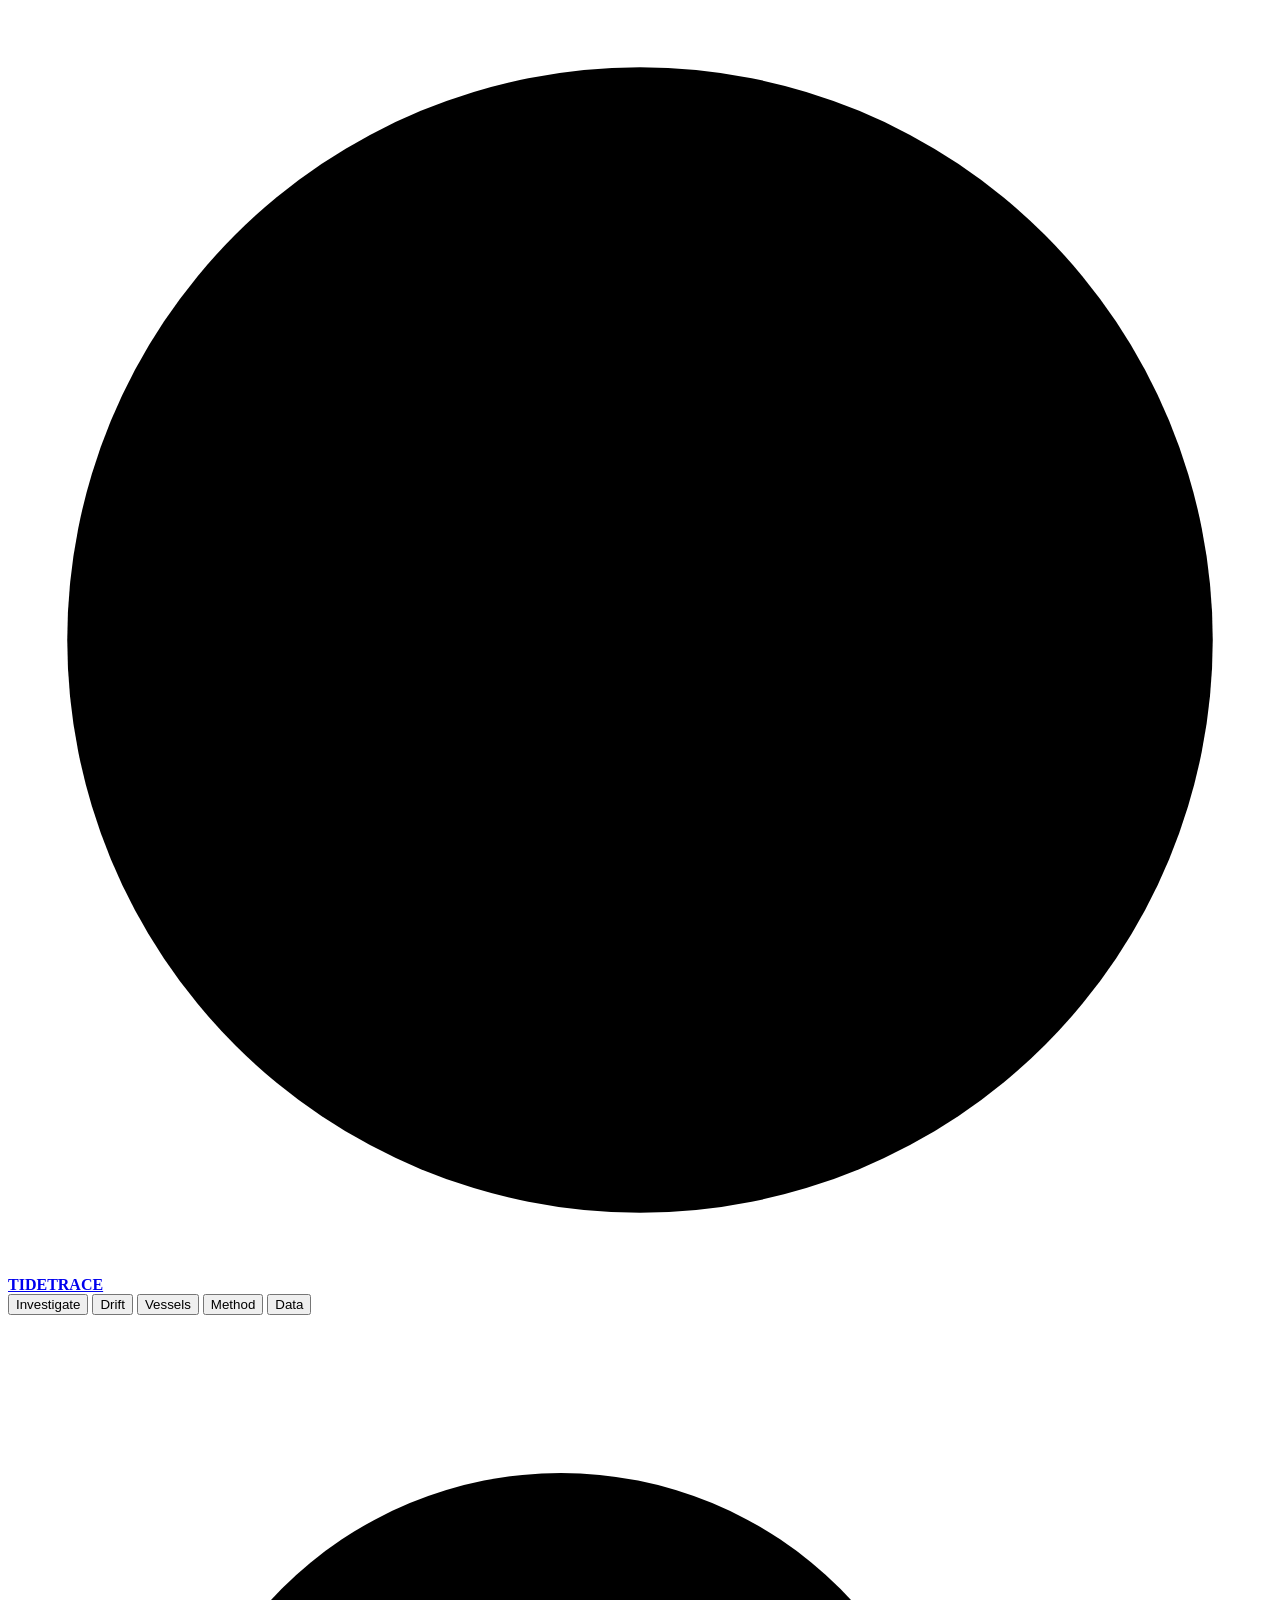
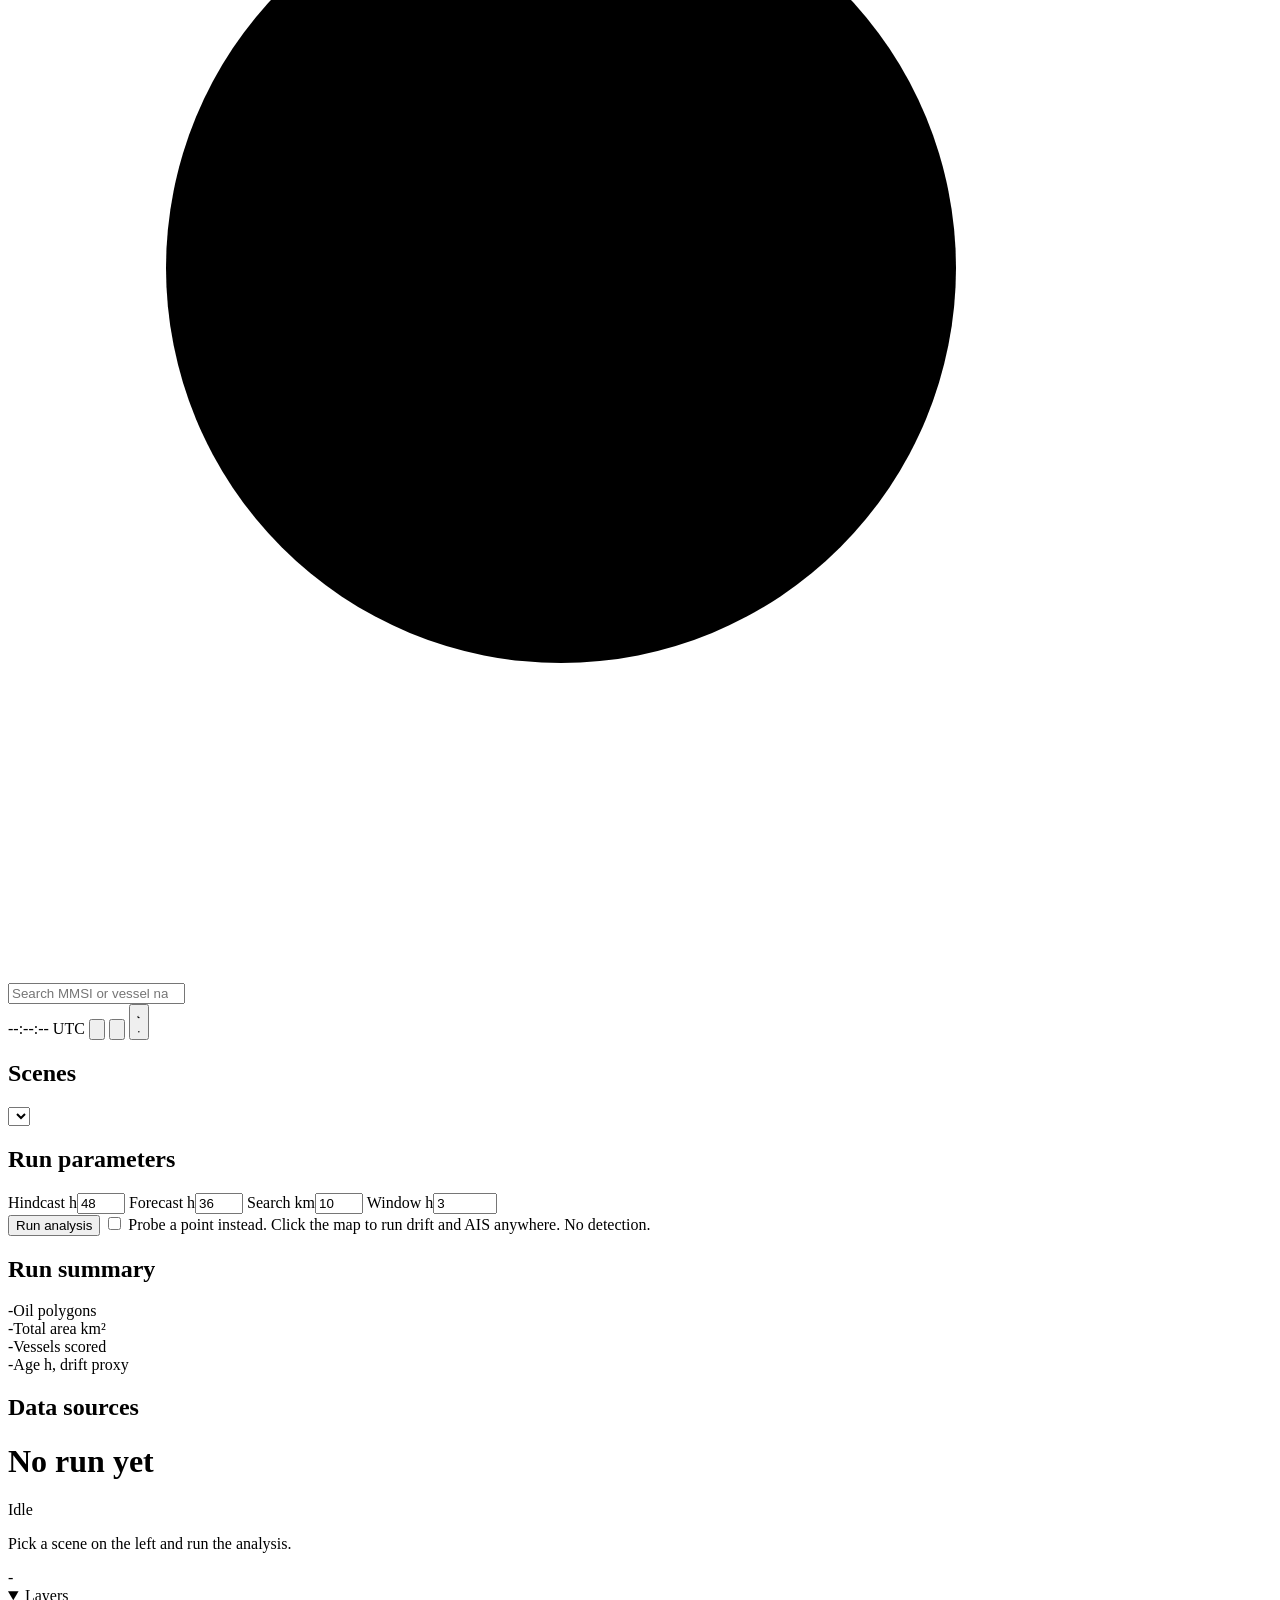
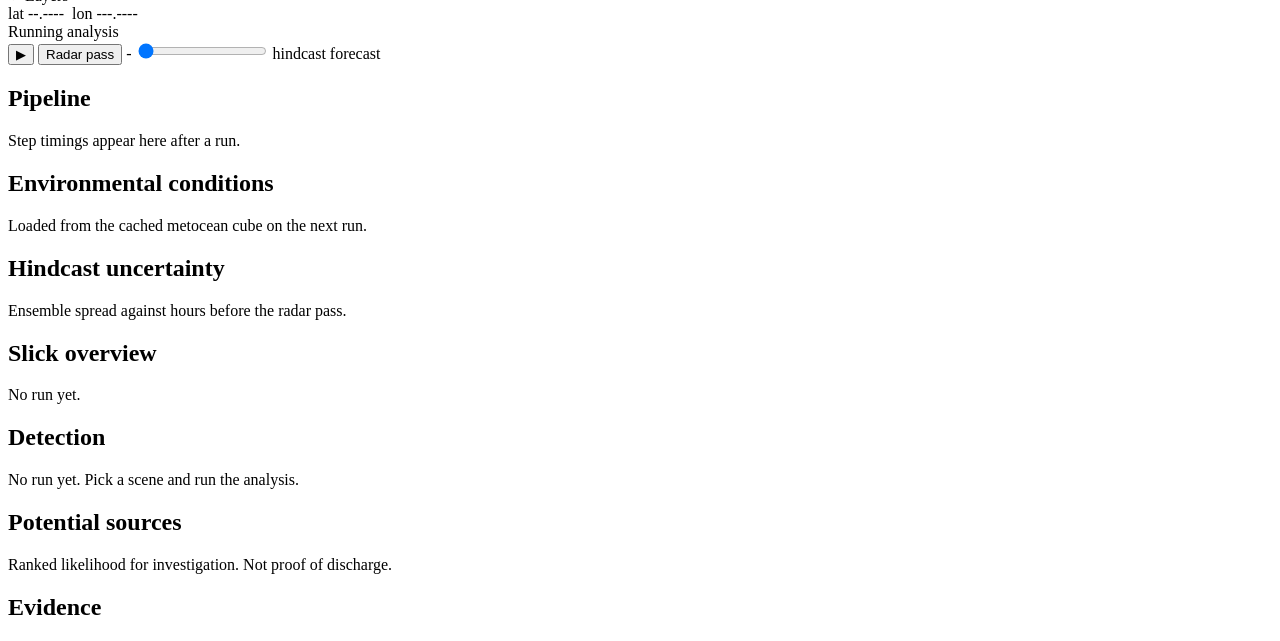
==== app/static/index.html @ e8743ab6 "initial commit" ====
<!doctype html>
<html lang="en">
<head>
<meta charset="utf-8">
<meta name="viewport" content="width=device-width, initial-scale=1">
<title>TideTrace</title>
<link rel="stylesheet" href="/static/vendor/leaflet/leaflet.css">
<link rel="stylesheet" href="/static/style.css?v=__V__">
<script>
  /* Set the theme before first paint, so a reload never flashes the wrong one. */
  try {
    var t = localStorage.getItem("tidetrace-theme");
    if (t === "light" || t === "dark") document.documentElement.dataset.theme = t;
  } catch (e) { /* private mode: fall through to the dark default */ }
</script>
</head>
<body>
<div id="app">

  <!-- ============================================================ app bar -->
  <header class="appbar">
    <a class="brand" href="/" aria-label="TideTrace home">
      <svg class="mark" viewBox="0 0 32 32" aria-hidden="true">
        <circle cx="16" cy="16" r="14.5" class="mk-ring"/>
        <path class="mk-wave" d="M3.5 19c3-2.6 5.5-2.6 8.5 0s5.5 2.6 8.5 0 5.5-2.6 8-.4"/>
        <path class="mk-wave" d="M4.5 24c2.7-2.3 5-2.3 7.7 0s5 2.3 7.7 0 5-2.3 7.3-.3"/>
        <path class="mk-drop" d="M16 5.5c2.9 3.6 4.4 6.2 4.4 8.1a4.4 4.4 0 0 1-8.8 0c0-1.9 1.5-4.5 4.4-8.1Z"/>
      </svg>
      <span class="brand-text"><b>TIDETRACE</b></span>
    </a>

    <nav class="mainnav" role="tablist" aria-label="Workspace">
      <button class="navlink" role="tab" aria-selected="true"  data-view="investigate">Investigate</button>
      <button class="navlink" role="tab" aria-selected="false" data-view="drift">Drift</button>
      <button class="navlink" role="tab" aria-selected="false" data-view="vessels">Vessels</button>
      <button class="navlink" role="tab" aria-selected="false" data-view="method">Method</button>
      <button class="navlink" role="tab" aria-selected="false" data-view="data">Data</button>
    </nav>

    <div class="appbar-right">
      <div class="search">
        <svg viewBox="0 0 16 16" aria-hidden="true"><circle cx="7" cy="7" r="5"/><path d="M11 11l4 4"/></svg>
        <input id="vsearch" type="search" placeholder="Search MMSI or vessel name" aria-label="Search vessels">
      </div>
      <span class="clock" id="clock">--:--:-- UTC</span>
      <button id="rail-l" class="iconbtn" title="Hide the scene rail" aria-label="Hide the scene rail" aria-pressed="false">
        <svg viewBox="0 0 16 16" aria-hidden="true"><rect x="1.5" y="2.5" width="13" height="11" rx="1.5"/><path d="M6 2.5v11"/></svg>
      </button>
      <button id="rail-r" class="iconbtn" title="Hide the evidence rail" aria-label="Hide the evidence rail" aria-pressed="false">
        <svg viewBox="0 0 16 16" aria-hidden="true"><rect x="1.5" y="2.5" width="13" height="11" rx="1.5"/><path d="M10 2.5v11"/></svg>
      </button>
      <button id="theme" class="iconbtn" title="Switch to light theme" aria-label="Switch theme">
        <svg class="ic-moon" viewBox="0 0 16 16" aria-hidden="true"><path d="M13.5 10.2A6 6 0 0 1 5.8 2.5a6 6 0 1 0 7.7 7.7Z"/></svg>
        <svg class="ic-sun" viewBox="0 0 16 16" aria-hidden="true"><circle cx="8" cy="8" r="3.2"/><path d="M8 .8v2M8 13.2v2M.8 8h2M13.2 8h2M2.9 2.9l1.4 1.4M11.7 11.7l1.4 1.4M13.1 2.9l-1.4 1.4M4.3 11.7l-1.4 1.4"/></svg>
      </button>
    </div>
  </header>

  <!-- ======================================================== left rail -->
  <aside class="rail rail-l">
    <section class="rail-block">
      <h2>Scenes</h2>
      <div id="scene-list" class="scene-list"></div>
      <select id="scene" class="sr-only" aria-label="Scene"></select>
    </section>

    <section class="rail-block">
      <h2>Run parameters</h2>
      <div class="grid2">
        <label class="field">Hindcast h<input type="number" id="hind" value="48" min="6" max="96" step="1"></label>
        <label class="field">Forecast h<input type="number" id="fore" value="36" min="6" max="96" step="1"></label>
        <label class="field">Search km<input type="number" id="radius" value="10" min="1" max="60" step="1"></label>
        <label class="field">Window h<input type="number" id="window" value="3" min="0.5" max="24" step="0.5"></label>
      </div>
      <button id="run" class="btn-primary">Run analysis</button>
      <label class="probe">
        <input type="checkbox" id="probe">
        <span>Probe a point instead. Click the map to run drift and AIS anywhere. No detection.</span>
      </label>
    </section>

    <section class="rail-block">
      <h2>Run summary</h2>
      <div id="quickstats" class="stats">
        <div class="stat"><span class="sv" id="qs-polys">-</span><span class="sl">Oil polygons</span></div>
        <div class="stat"><span class="sv" id="qs-area">-</span><span class="sl">Total area km²</span></div>
        <div class="stat"><span class="sv" id="qs-vessels">-</span><span class="sl">Vessels scored</span></div>
        <div class="stat"><span class="sv" id="qs-age">-</span><span class="sl">Age h, drift proxy</span></div>
      </div>
    </section>

    <section class="rail-block grow">
      <h2>Data sources</h2>
      <div id="sources" class="sources"></div>
    </section>
  </aside>

  <!-- =========================================================== centre -->
  <main class="centre">
    <div class="centre-head">
      <div class="ch-title">
        <h1 id="inc-title">No run yet</h1>
        <span class="pill" id="inc-status">Idle</span>
      </div>
      <p class="ch-meta" id="inc-meta">Pick a scene on the left and run the analysis.</p>
      <div class="ch-coords"><span id="inc-coords">-</span></div>
    </div>

    <div id="mapwrap">
      <div id="map"></div>

      <details class="mappanel" id="legend" open>
        <summary>Layers</summary>
        <div class="layers" id="layers"></div>
      </details>

      <div class="map-hud" id="readout">lat --.----&nbsp; lon ---.----</div>
      <div id="busy"><div class="spinner"></div><span id="busytext">Running analysis</span></div>
    </div>

    <div id="timebar">
      <button id="play" class="tb-btn" aria-label="Play">▶</button>
      <button id="toEnd" class="tb-btn wide">Radar pass</button>
      <span class="t" id="tlabel">-</span>
      <input type="range" id="slider" min="0" max="100" value="0" aria-label="Time">
      <span class="tb-legend">
        <i class="sw hind"></i>hindcast
        <i class="sw fore"></i>forecast
      </span>
    </div>

    <div class="strip">
      <section class="card">
        <h2>Pipeline <span class="count" id="trace-total"></span></h2>
        <div id="trace" class="card-body"><p class="hint">Step timings appear here after a run.</p></div>
      </section>

      <section class="card">
        <h2>Environmental conditions</h2>
        <div id="metocean" class="card-body"><p class="hint">Loaded from the cached metocean cube on the next run.</p></div>
      </section>

      <section class="card">
        <h2>Hindcast uncertainty</h2>
        <div id="spreadchart" class="card-body"><p class="hint">Ensemble spread against hours before the radar pass.</p></div>
      </section>
    </div>
  </main>

  <!-- ======================================================== right rail -->
  <aside class="rail rail-r">
    <div id="notices"></div>

    <!-- Investigate -->
    <div class="view" data-view="investigate">
      <section class="rail-block">
        <h2>Slick overview <span class="count" id="verdict-time"></span></h2>
        <div id="verdict-card">
          <div id="verdict"><p class="hint">No run yet.</p></div>
        </div>
      </section>

      <section class="rail-block">
        <h2>Detection <span class="count" id="det-method"></span></h2>
        <div id="detection"><p class="hint">No run yet. Pick a scene and run the analysis.</p></div>
      </section>

      <section class="rail-block grow">
        <h2>Potential sources <span class="count" id="susp-count"></span></h2>
        <div id="suspects"><p class="hint">Ranked likelihood for investigation. Not proof of discharge.</p></div>
      </section>

      <section class="rail-block">
        <h2>Evidence</h2>
        <div id="evidence" class="evidence"></div>
      </section>
    </div>

    <!-- Drift -->
    <div class="view" data-view="drift" hidden>
      <section class="rail-block grow">
        <h2>Drift reconstruction</h2>
        <div id="origin"><p class="hint">The hindcast has not run.</p></div>
      </section>
    </div>

    <!-- Vessels -->
    <div class="view" data-view="vessels" hidden>
      <section class="rail-block grow">
        <h2>Ranked vessels <span class="count" id="vessels-count"></span></h2>
        <div id="vessel-list"><p class="hint">Run the analysis to reconstruct traffic around the origin.</p></div>
      </section>
    </div>

    <!-- Method -->
    <div class="view" data-view="method" hidden>
      <section class="rail-block grow">
        <h2>Scoring model</h2>
        <div id="weights"><p class="hint">loading</p></div>
      </section>
      <section class="rail-block">
        <h2>Export</h2>
        <div class="btnrow">
          <button id="ex-json" disabled>Job JSON</button>
          <button id="ex-geo" disabled>GeoJSON</button>
          <button id="ex-note" disabled>Attribution note</button>
        </div>
        <p class="hint">Every number on this screen comes from the job document.</p>
      </section>
    </div>

    <!-- Data -->
    <div class="view" data-view="data" hidden>
      <section class="rail-block">
        <h2>Scene provenance</h2>
        <div id="scene-info" class="hint"></div>
      </section>
      <section class="rail-block grow">
        <h2>System</h2>
        <div id="sysinfo"></div>
      </section>
    </div>
  </aside>

</div>

<script src="/static/vendor/leaflet/leaflet.js"></script>
<script src="/static/app.js?v=__V__"></script>
</body>
</html>
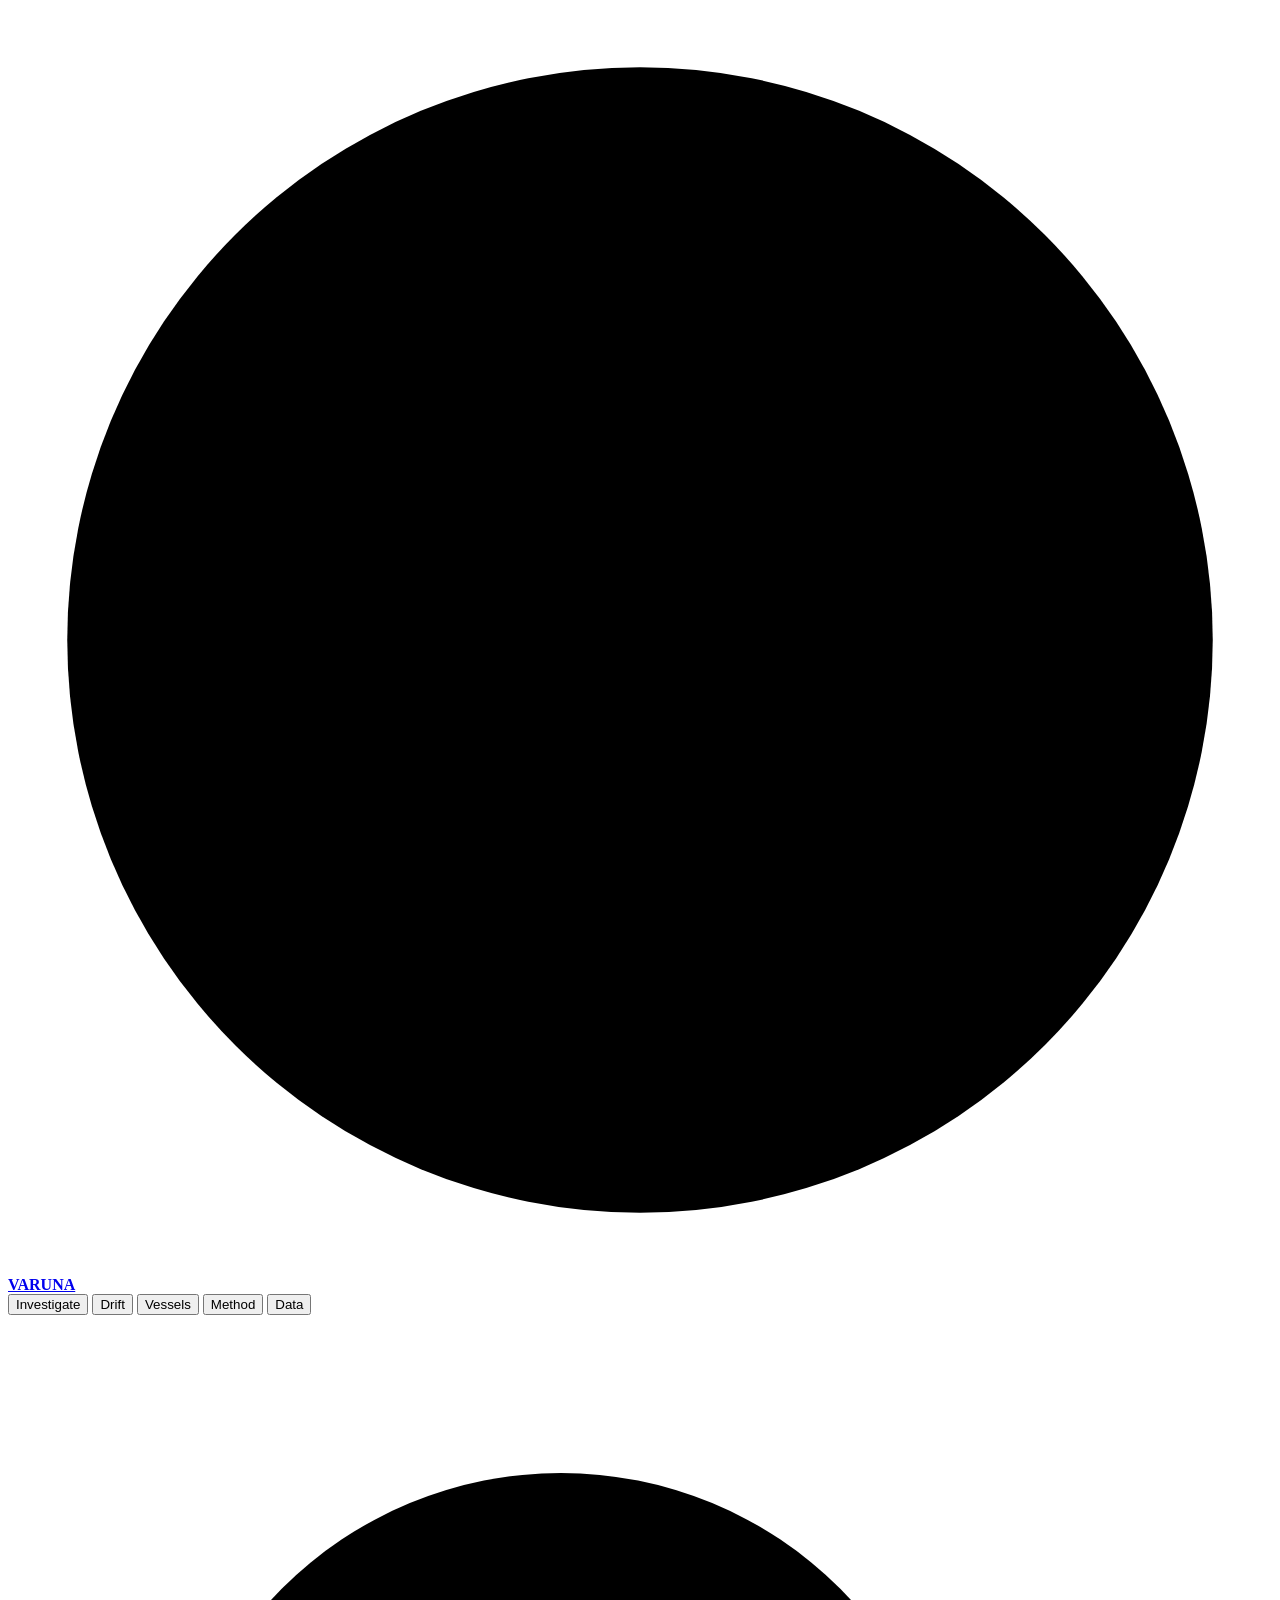
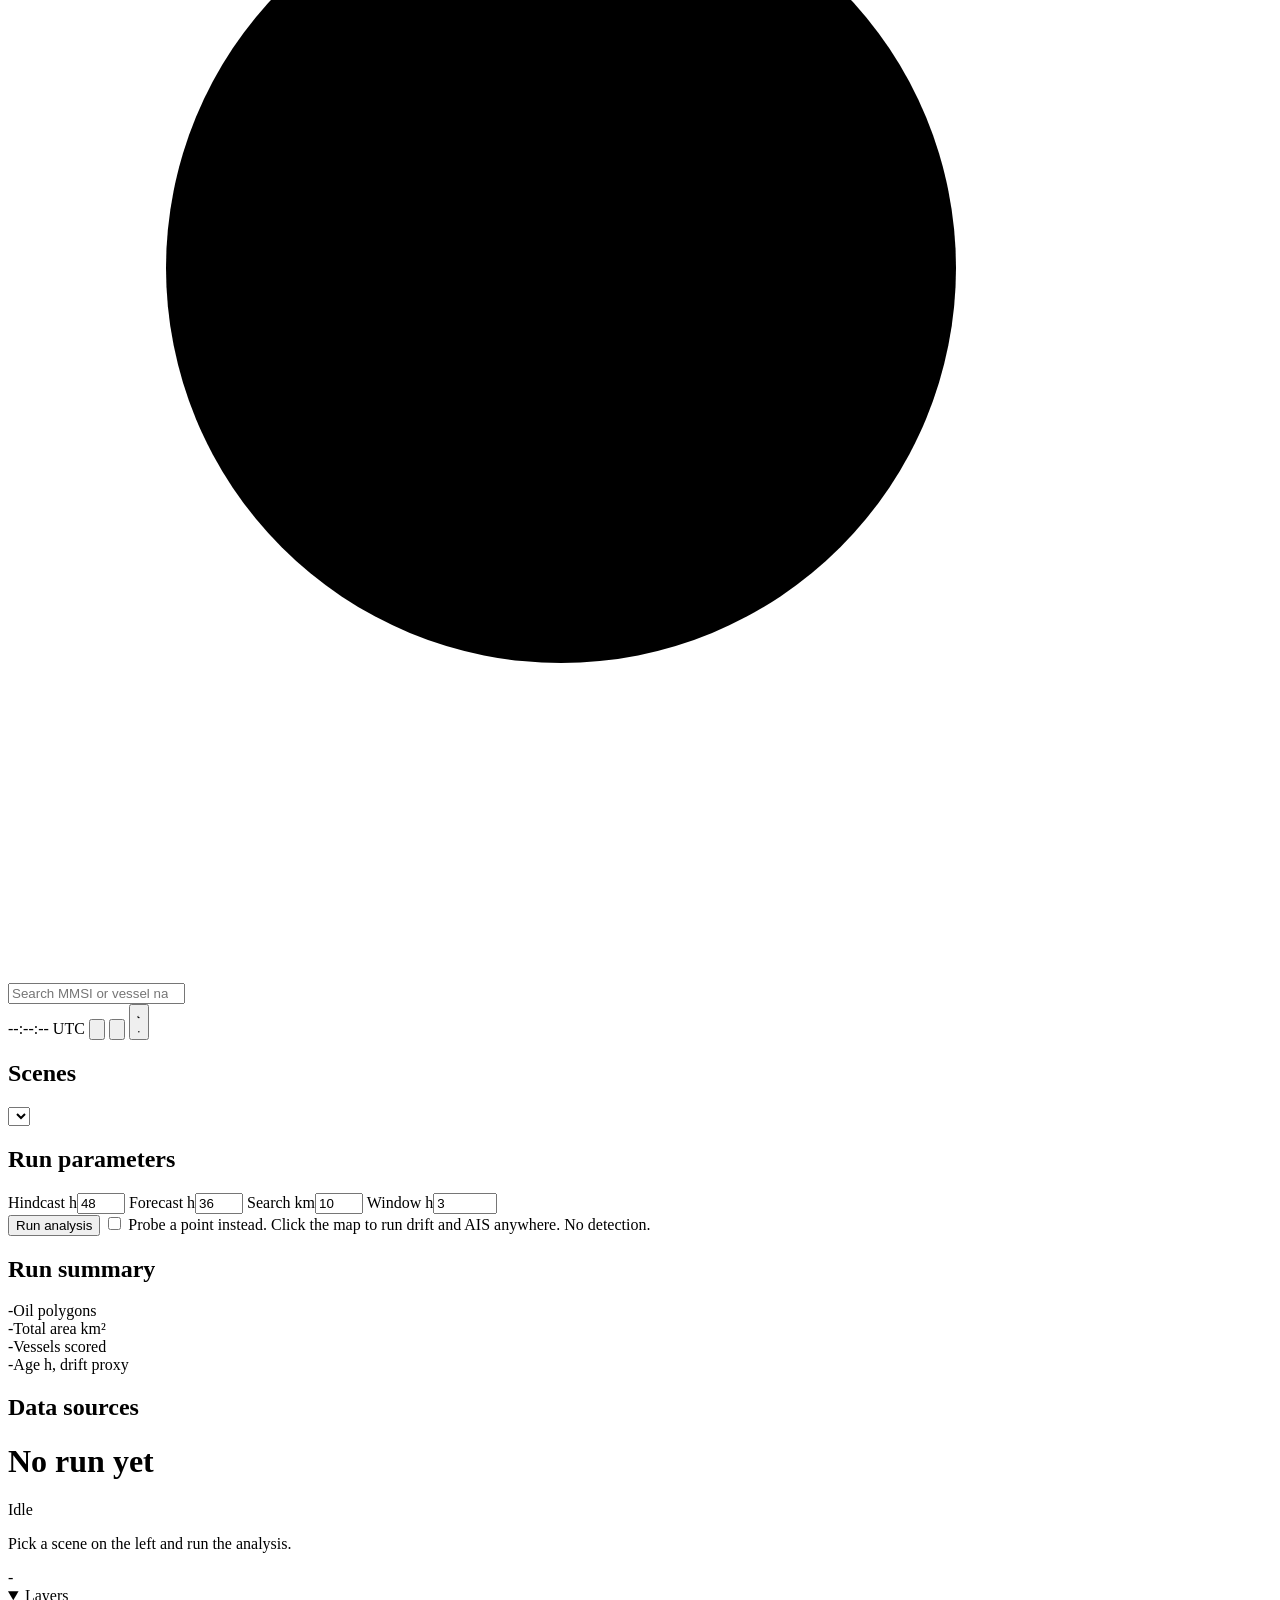
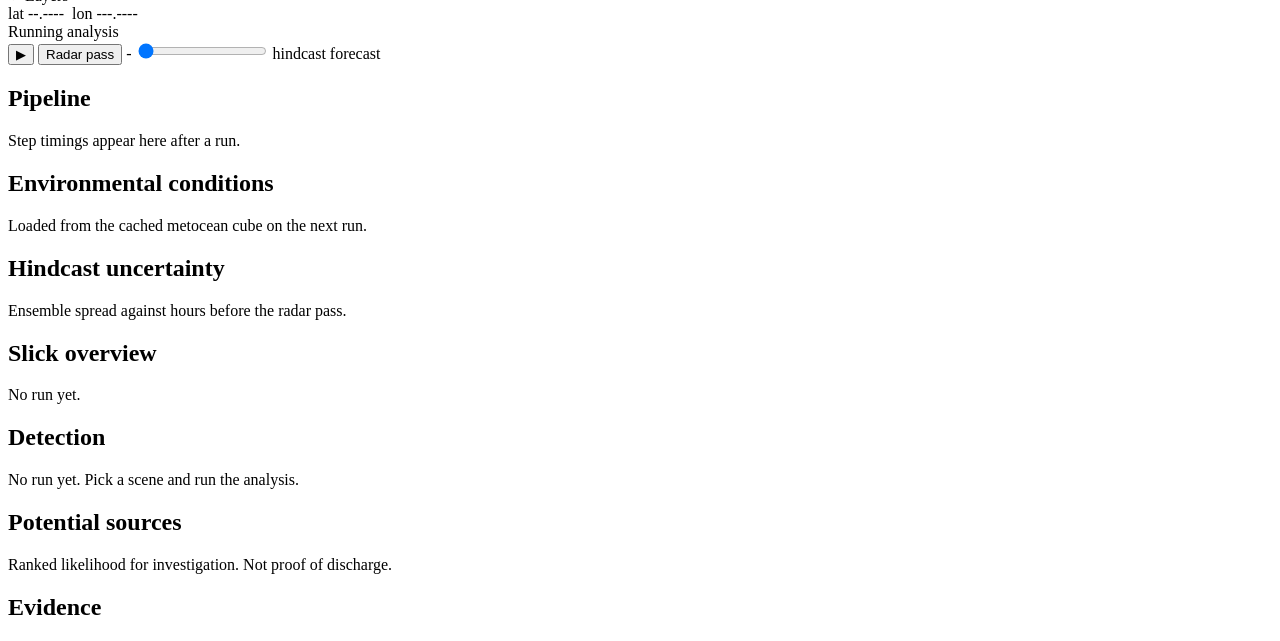
==== commit b22677a5: "changed project name to varuna" ====
--- a/app/static/index.html
+++ b/app/static/index.html
@@ -3,13 +3,13 @@
 <head>
 <meta charset="utf-8">
 <meta name="viewport" content="width=device-width, initial-scale=1">
-<title>TideTrace</title>
+<title>Varuna</title>
 <link rel="stylesheet" href="/static/vendor/leaflet/leaflet.css">
 <link rel="stylesheet" href="/static/style.css?v=__V__">
 <script>
   /* Set the theme before first paint, so a reload never flashes the wrong one. */
   try {
-    var t = localStorage.getItem("tidetrace-theme");
+    var t = localStorage.getItem("varuna-theme");
     if (t === "light" || t === "dark") document.documentElement.dataset.theme = t;
   } catch (e) { /* private mode: fall through to the dark default */ }
 </script>
@@ -19,14 +19,14 @@
 
   <!-- ============================================================ app bar -->
   <header class="appbar">
-    <a class="brand" href="/" aria-label="TideTrace home">
+    <a class="brand" href="/" aria-label="Varuna home">
       <svg class="mark" viewBox="0 0 32 32" aria-hidden="true">
         <circle cx="16" cy="16" r="14.5" class="mk-ring"/>
         <path class="mk-wave" d="M3.5 19c3-2.6 5.5-2.6 8.5 0s5.5 2.6 8.5 0 5.5-2.6 8-.4"/>
         <path class="mk-wave" d="M4.5 24c2.7-2.3 5-2.3 7.7 0s5 2.3 7.7 0 5-2.3 7.3-.3"/>
         <path class="mk-drop" d="M16 5.5c2.9 3.6 4.4 6.2 4.4 8.1a4.4 4.4 0 0 1-8.8 0c0-1.9 1.5-4.5 4.4-8.1Z"/>
       </svg>
-      <span class="brand-text"><b>TIDETRACE</b></span>
+      <span class="brand-text"><b>VARUNA</b></span>
     </a>
 
     <nav class="mainnav" role="tablist" aria-label="Workspace">
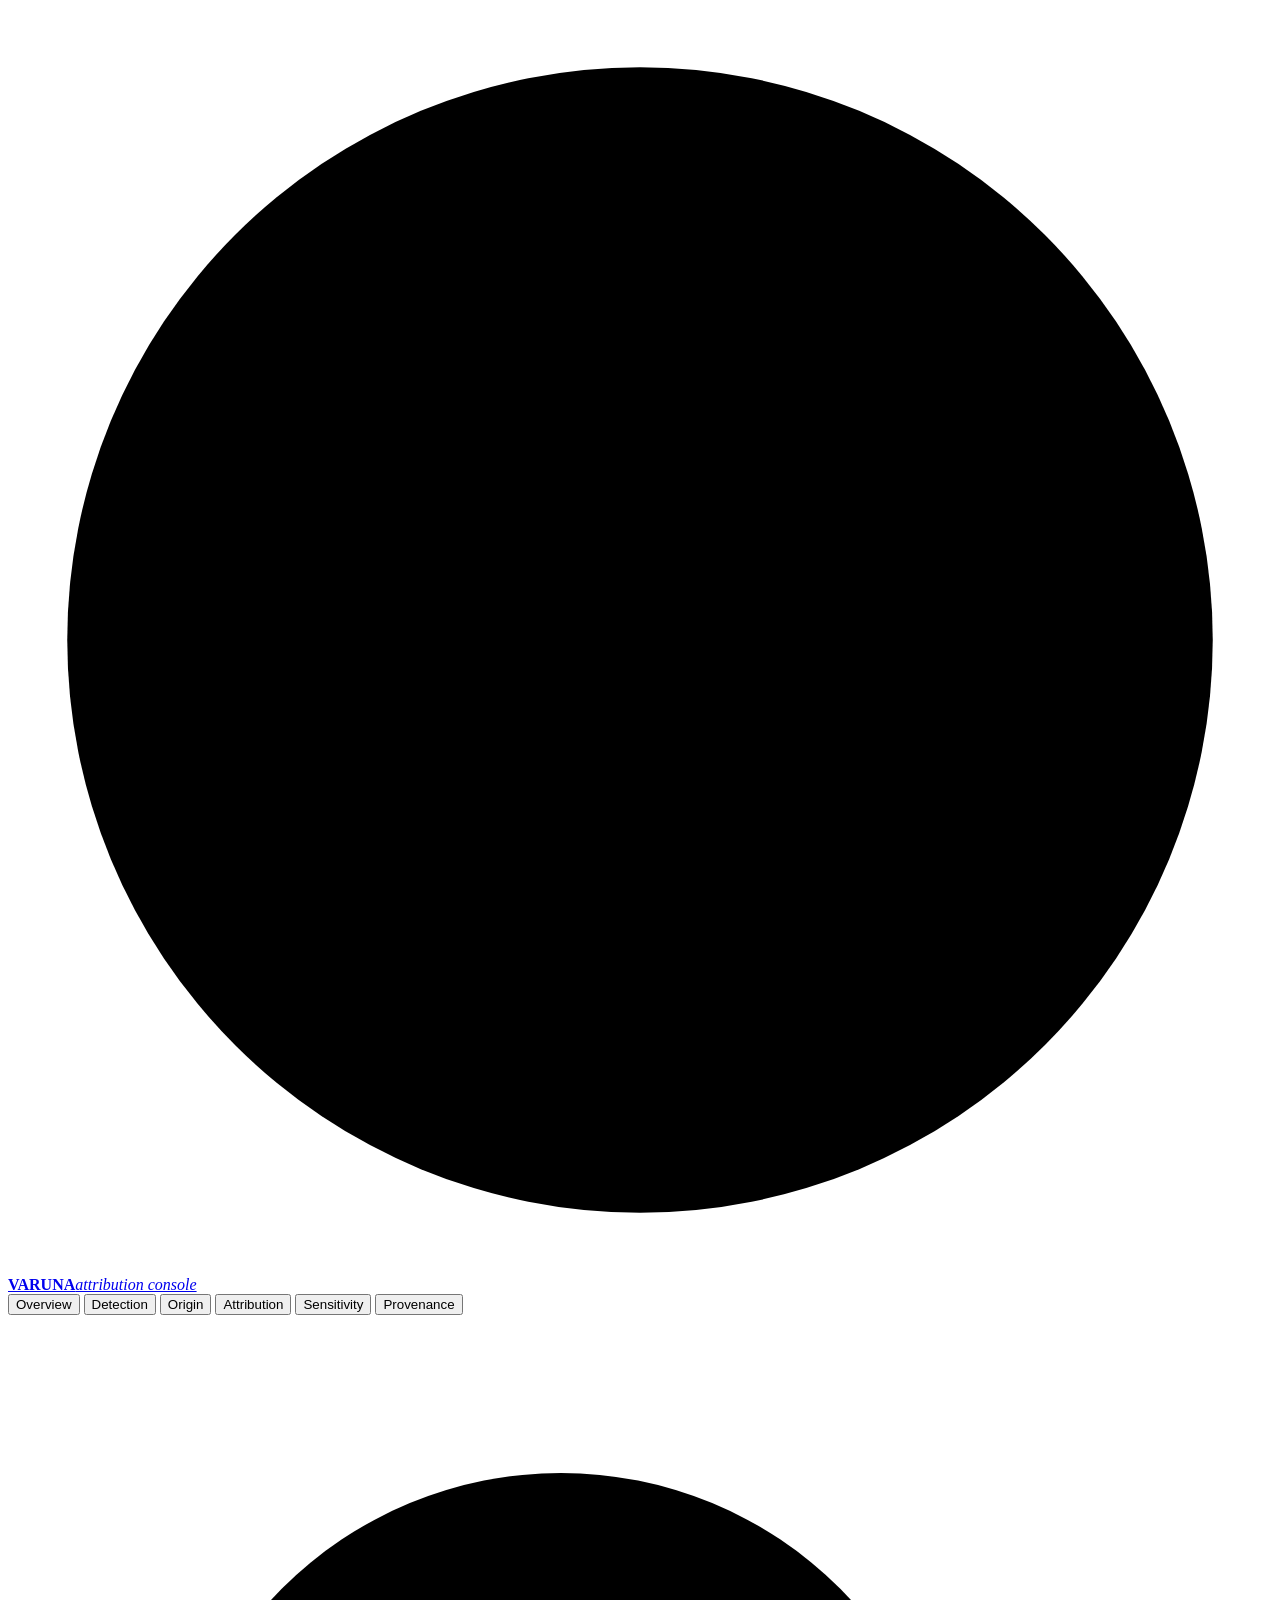
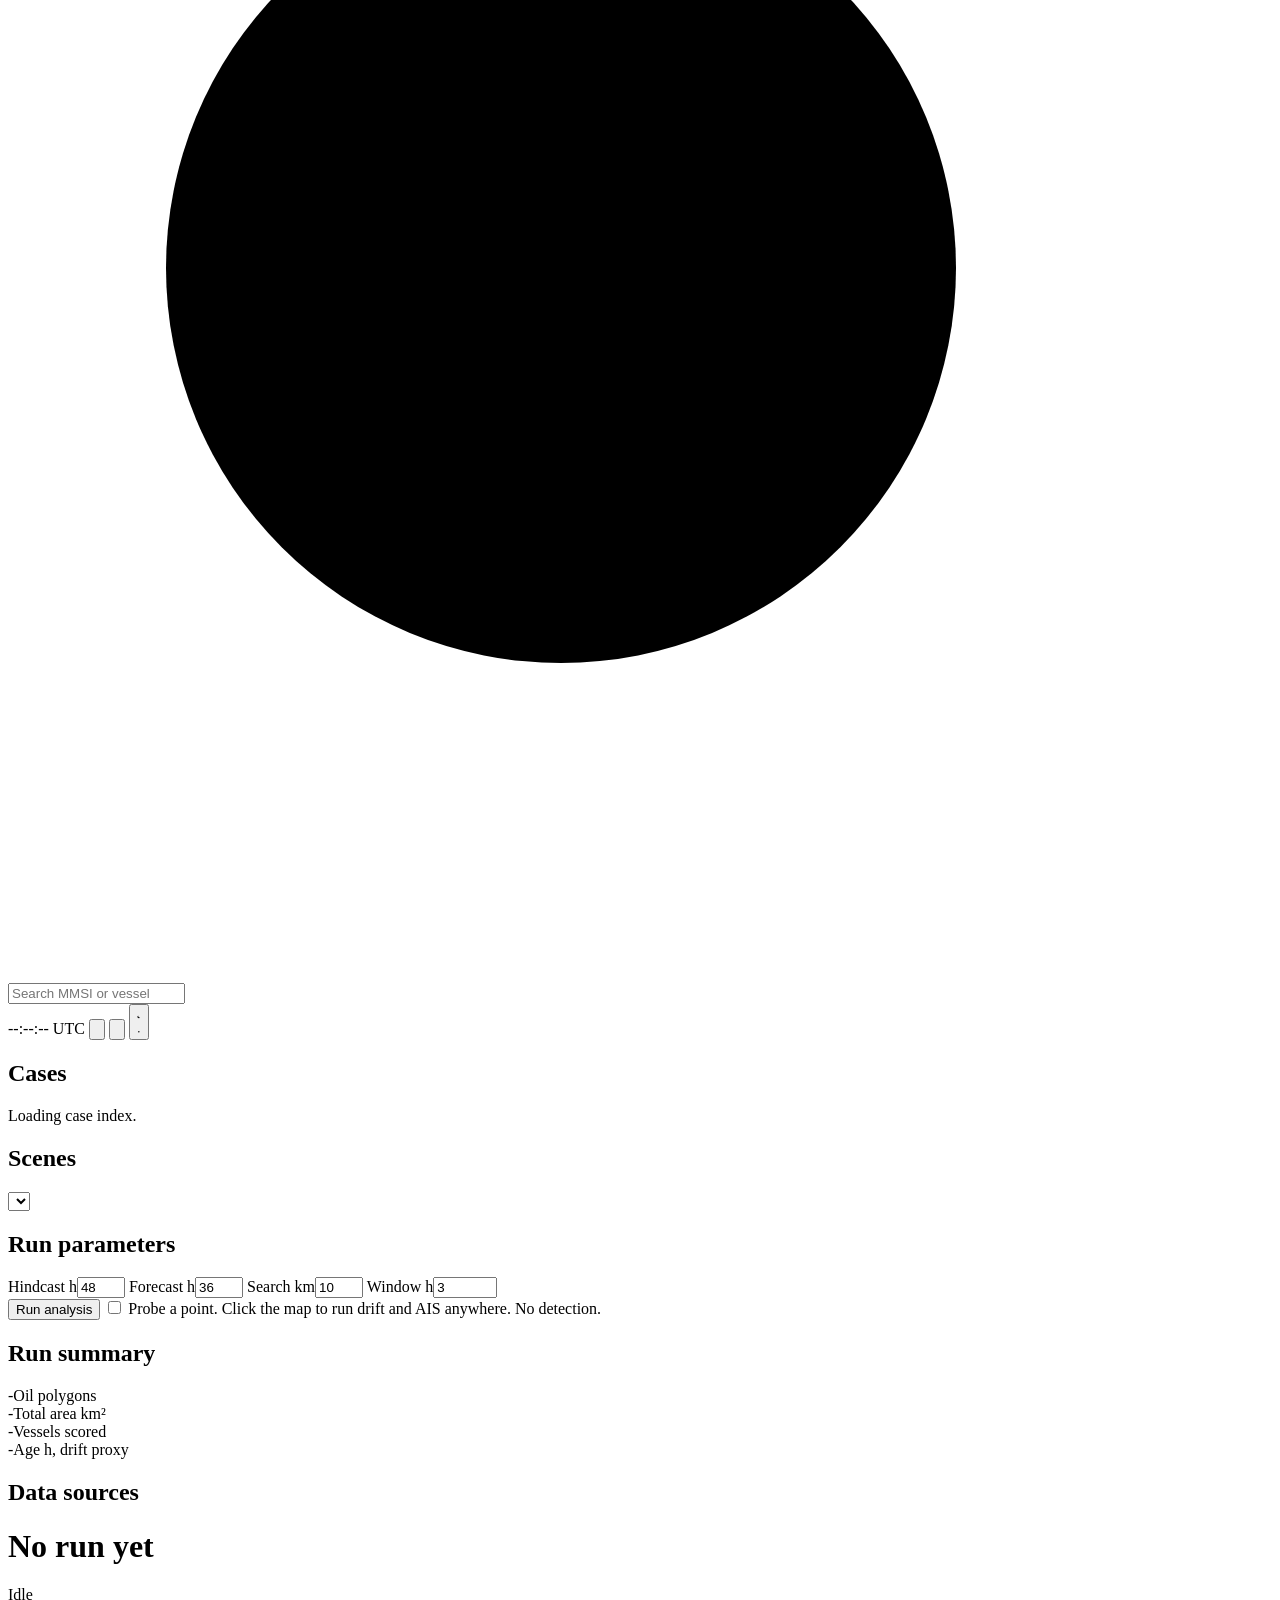
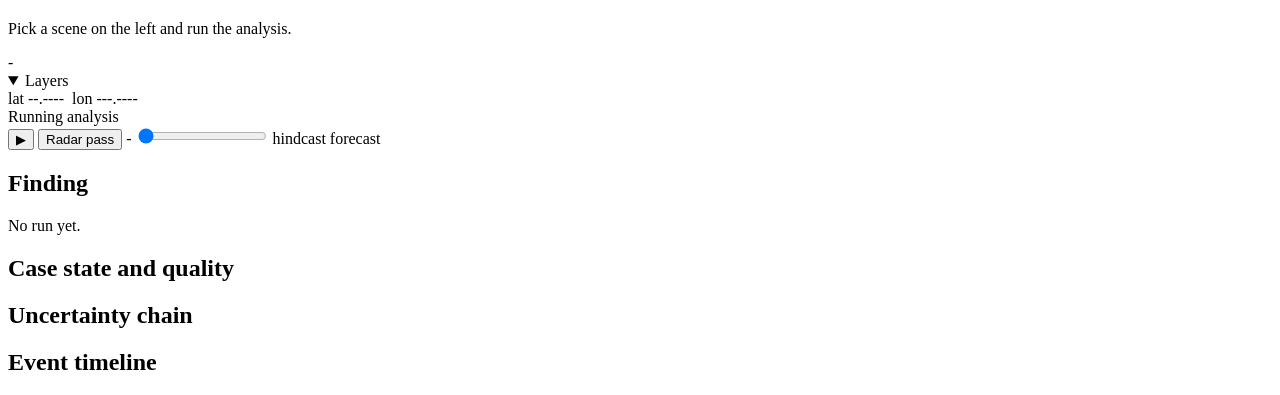
==== commit 3492cea3: "Case consoles, auditable report, and honest uncertainty accounting The pipeline produced a ranking a" ====
--- a/app/static/index.html
+++ b/app/static/index.html
@@ -3,7 +3,7 @@
 <head>
 <meta charset="utf-8">
 <meta name="viewport" content="width=device-width, initial-scale=1">
-<title>Varuna</title>
+<title>Varuna · Oil Spill Attribution Console</title>
 <link rel="stylesheet" href="/static/vendor/leaflet/leaflet.css">
 <link rel="stylesheet" href="/static/style.css?v=__V__">
 <script>
@@ -26,24 +26,25 @@
         <path class="mk-wave" d="M4.5 24c2.7-2.3 5-2.3 7.7 0s5 2.3 7.7 0 5-2.3 7.3-.3"/>
         <path class="mk-drop" d="M16 5.5c2.9 3.6 4.4 6.2 4.4 8.1a4.4 4.4 0 0 1-8.8 0c0-1.9 1.5-4.5 4.4-8.1Z"/>
       </svg>
-      <span class="brand-text"><b>VARUNA</b></span>
+      <span class="brand-text"><b>VARUNA</b><i>attribution console</i></span>
     </a>
 
-    <nav class="mainnav" role="tablist" aria-label="Workspace">
-      <button class="navlink" role="tab" aria-selected="true"  data-view="investigate">Investigate</button>
-      <button class="navlink" role="tab" aria-selected="false" data-view="drift">Drift</button>
-      <button class="navlink" role="tab" aria-selected="false" data-view="vessels">Vessels</button>
-      <button class="navlink" role="tab" aria-selected="false" data-view="method">Method</button>
-      <button class="navlink" role="tab" aria-selected="false" data-view="data">Data</button>
+    <nav class="mainnav" role="tablist" aria-label="Investigation mode">
+      <button class="navlink" role="tab" aria-selected="true"  data-view="overview">Overview</button>
+      <button class="navlink" role="tab" aria-selected="false" data-view="detection">Detection</button>
+      <button class="navlink" role="tab" aria-selected="false" data-view="origin">Origin</button>
+      <button class="navlink" role="tab" aria-selected="false" data-view="attribution">Attribution</button>
+      <button class="navlink" role="tab" aria-selected="false" data-view="sensitivity">Sensitivity</button>
+      <button class="navlink" role="tab" aria-selected="false" data-view="provenance">Provenance</button>
     </nav>
 
     <div class="appbar-right">
       <div class="search">
         <svg viewBox="0 0 16 16" aria-hidden="true"><circle cx="7" cy="7" r="5"/><path d="M11 11l4 4"/></svg>
-        <input id="vsearch" type="search" placeholder="Search MMSI or vessel name" aria-label="Search vessels">
+        <input id="vsearch" type="search" placeholder="Search MMSI or vessel" aria-label="Search vessels">
       </div>
       <span class="clock" id="clock">--:--:-- UTC</span>
-      <button id="rail-l" class="iconbtn" title="Hide the scene rail" aria-label="Hide the scene rail" aria-pressed="false">
+      <button id="rail-l" class="iconbtn" title="Hide the case rail" aria-label="Hide the case rail" aria-pressed="false">
         <svg viewBox="0 0 16 16" aria-hidden="true"><rect x="1.5" y="2.5" width="13" height="11" rx="1.5"/><path d="M6 2.5v11"/></svg>
       </button>
       <button id="rail-r" class="iconbtn" title="Hide the evidence rail" aria-label="Hide the evidence rail" aria-pressed="false">
@@ -56,8 +57,13 @@
     </div>
   </header>
 
-  <!-- ======================================================== left rail -->
+  <!-- ========================================================= left rail -->
   <aside class="rail rail-l">
+    <section class="rail-block">
+      <h2>Cases</h2>
+      <div id="case-list" class="case-list"><p class="hint">Loading case index.</p></div>
+    </section>
+
     <section class="rail-block">
       <h2>Scenes</h2>
       <div id="scene-list" class="scene-list"></div>
@@ -75,7 +81,7 @@
       <button id="run" class="btn-primary">Run analysis</button>
       <label class="probe">
         <input type="checkbox" id="probe">
-        <span>Probe a point instead. Click the map to run drift and AIS anywhere. No detection.</span>
+        <span>Probe a point. Click the map to run drift and AIS anywhere. No detection.</span>
       </label>
     </section>
 
@@ -95,12 +101,13 @@
     </section>
   </aside>
 
-  <!-- =========================================================== centre -->
+  <!-- ============================================================ centre -->
   <main class="centre">
     <div class="centre-head">
       <div class="ch-title">
         <h1 id="inc-title">No run yet</h1>
         <span class="pill" id="inc-status">Idle</span>
+        <span class="cband" id="case-q"></span>
       </div>
       <p class="ch-meta" id="inc-meta">Pick a scene on the left and run the analysis.</p>
       <div class="ch-coords"><span id="inc-coords">-</span></div>
@@ -122,102 +129,145 @@
       <button id="play" class="tb-btn" aria-label="Play">▶</button>
       <button id="toEnd" class="tb-btn wide">Radar pass</button>
       <span class="t" id="tlabel">-</span>
-      <input type="range" id="slider" min="0" max="100" value="0" aria-label="Time">
+      <input type="range" id="slider" min="0" max="0" value="0" aria-label="Time">
       <span class="tb-legend">
         <i class="sw hind"></i>hindcast
         <i class="sw fore"></i>forecast
       </span>
     </div>
-
-    <div class="strip">
-      <section class="card">
-        <h2>Pipeline <span class="count" id="trace-total"></span></h2>
-        <div id="trace" class="card-body"><p class="hint">Step timings appear here after a run.</p></div>
-      </section>
-
-      <section class="card">
-        <h2>Environmental conditions</h2>
-        <div id="metocean" class="card-body"><p class="hint">Loaded from the cached metocean cube on the next run.</p></div>
-      </section>
-
-      <section class="card">
-        <h2>Hindcast uncertainty</h2>
-        <div id="spreadchart" class="card-body"><p class="hint">Ensemble spread against hours before the radar pass.</p></div>
-      </section>
-    </div>
   </main>
 
   <!-- ======================================================== right rail -->
   <aside class="rail rail-r">
     <div id="notices"></div>
 
-    <!-- Investigate -->
-    <div class="view" data-view="investigate">
-      <section class="rail-block">
-        <h2>Slick overview <span class="count" id="verdict-time"></span></h2>
+    <!-- Overview: what happened and how far it can be trusted -->
+    <div class="view" data-view="overview">
+      <section class="rail-block">
+        <h2>Finding <span class="count" id="verdict-time"></span></h2>
         <div id="verdict-card">
           <div id="verdict"><p class="hint">No run yet.</p></div>
         </div>
       </section>
 
       <section class="rail-block">
+        <h2>Case state and quality</h2>
+        <div id="safefail"></div>
+      </section>
+
+      <section class="rail-block">
+        <h2>Uncertainty chain</h2>
+        <div id="uncertainty" class="uchain"></div>
+      </section>
+
+      <section class="rail-block grow">
+        <h2>Event timeline</h2>
+        <div id="events" class="events"></div>
+      </section>
+    </div>
+
+    <!-- Detection: the slick, and the thing that drew it -->
+    <div class="view" data-view="detection" hidden>
+      <section class="rail-block grow">
         <h2>Detection <span class="count" id="det-method"></span></h2>
         <div id="detection"><p class="hint">No run yet. Pick a scene and run the analysis.</p></div>
       </section>
-
+      <section class="rail-block">
+        <h2>Slick shape</h2>
+        <div id="shape" class="shape"></div>
+      </section>
+      <section class="rail-block">
+        <h2>Optical corroboration</h2>
+        <div id="optical" class="optical"></div>
+      </section>
+      <section class="rail-block">
+        <h2>Detector provenance</h2>
+        <div id="detector-meta" class="detmeta"></div>
+      </section>
+    </div>
+
+    <!-- Origin: where it came from and what that rests on -->
+    <div class="view" data-view="origin" hidden>
+      <section class="rail-block grow">
+        <h2>Drift reconstruction</h2>
+        <div id="origin"><p class="hint">The hindcast has not run.</p></div>
+      </section>
+      <section class="rail-block">
+        <h2>Environmental conditions</h2>
+        <div id="metocean" class="card-body"><p class="hint">Loaded from the cached metocean cube on the next run.</p></div>
+      </section>
+      <section class="rail-block">
+        <h2>Hindcast uncertainty</h2>
+        <div id="spreadchart" class="card-body"><p class="hint">Ensemble spread against hours before the radar pass.</p></div>
+      </section>
+    </div>
+
+    <!-- Attribution: who is involved, and the case against each of them -->
+    <div class="view" data-view="attribution" hidden>
       <section class="rail-block grow">
         <h2>Potential sources <span class="count" id="susp-count"></span></h2>
         <div id="suspects"><p class="hint">Ranked likelihood for investigation. Not proof of discharge.</p></div>
       </section>
-
+      <section class="rail-block">
+        <h2>Why this vessel, and why not</h2>
+        <div id="why" class="why"></div>
+      </section>
+      <section class="rail-block">
+        <h2>All ranked vessels <span class="count" id="vessels-count"></span></h2>
+        <div id="vessel-list"><p class="hint">Run the analysis to reconstruct traffic around the origin.</p></div>
+      </section>
       <section class="rail-block">
         <h2>Evidence</h2>
         <div id="evidence" class="evidence"></div>
       </section>
     </div>
 
-    <!-- Drift -->
-    <div class="view" data-view="drift" hidden>
-      <section class="rail-block grow">
-        <h2>Drift reconstruction</h2>
-        <div id="origin"><p class="hint">The hindcast has not run.</p></div>
-      </section>
-    </div>
-
-    <!-- Vessels -->
-    <div class="view" data-view="vessels" hidden>
-      <section class="rail-block grow">
-        <h2>Ranked vessels <span class="count" id="vessels-count"></span></h2>
-        <div id="vessel-list"><p class="hint">Run the analysis to reconstruct traffic around the origin.</p></div>
-      </section>
-    </div>
-
-    <!-- Method -->
-    <div class="view" data-view="method" hidden>
-      <section class="rail-block grow">
+    <!-- Sensitivity: how fragile is the ranking -->
+    <div class="view" data-view="sensitivity" hidden>
+      <section class="rail-block grow">
+        <h2>Counterfactual scenarios</h2>
+        <div id="sensitivity" class="sensitivity"></div>
+      </section>
+      <section class="rail-block">
+        <h2>Ablation ladder</h2>
+        <div id="ablation" class="ablation"></div>
+      </section>
+      <section class="rail-block">
+        <h2>Score calibration</h2>
+        <div id="calibration" class="calibration"></div>
+      </section>
+      <section class="rail-block">
+        <h2>Pipeline <span class="count" id="trace-total"></span></h2>
+        <div id="trace" class="card-body"><p class="hint">Step timings appear here after a run.</p></div>
+      </section>
+    </div>
+
+    <!-- Provenance: the method and the audit -->
+    <div class="view" data-view="provenance" hidden>
+      <section class="rail-block grow">
+        <h2>Case provenance</h2>
+        <div id="provenance" class="provenance"></div>
+      </section>
+      <section class="rail-block">
         <h2>Scoring model</h2>
         <div id="weights"><p class="hint">loading</p></div>
+      </section>
+      <section class="rail-block">
+        <h2>Scene</h2>
+        <div id="scene-info" class="hint"></div>
+      </section>
+      <section class="rail-block">
+        <h2>System</h2>
+        <div id="sysinfo"></div>
       </section>
       <section class="rail-block">
         <h2>Export</h2>
         <div class="btnrow">
           <button id="ex-json" disabled>Job JSON</button>
           <button id="ex-geo" disabled>GeoJSON</button>
-          <button id="ex-note" disabled>Attribution note</button>
+          <button id="ex-note" disabled>Case report</button>
         </div>
         <p class="hint">Every number on this screen comes from the job document.</p>
-      </section>
-    </div>
-
-    <!-- Data -->
-    <div class="view" data-view="data" hidden>
-      <section class="rail-block">
-        <h2>Scene provenance</h2>
-        <div id="scene-info" class="hint"></div>
-      </section>
-      <section class="rail-block grow">
-        <h2>System</h2>
-        <div id="sysinfo"></div>
       </section>
     </div>
   </aside>
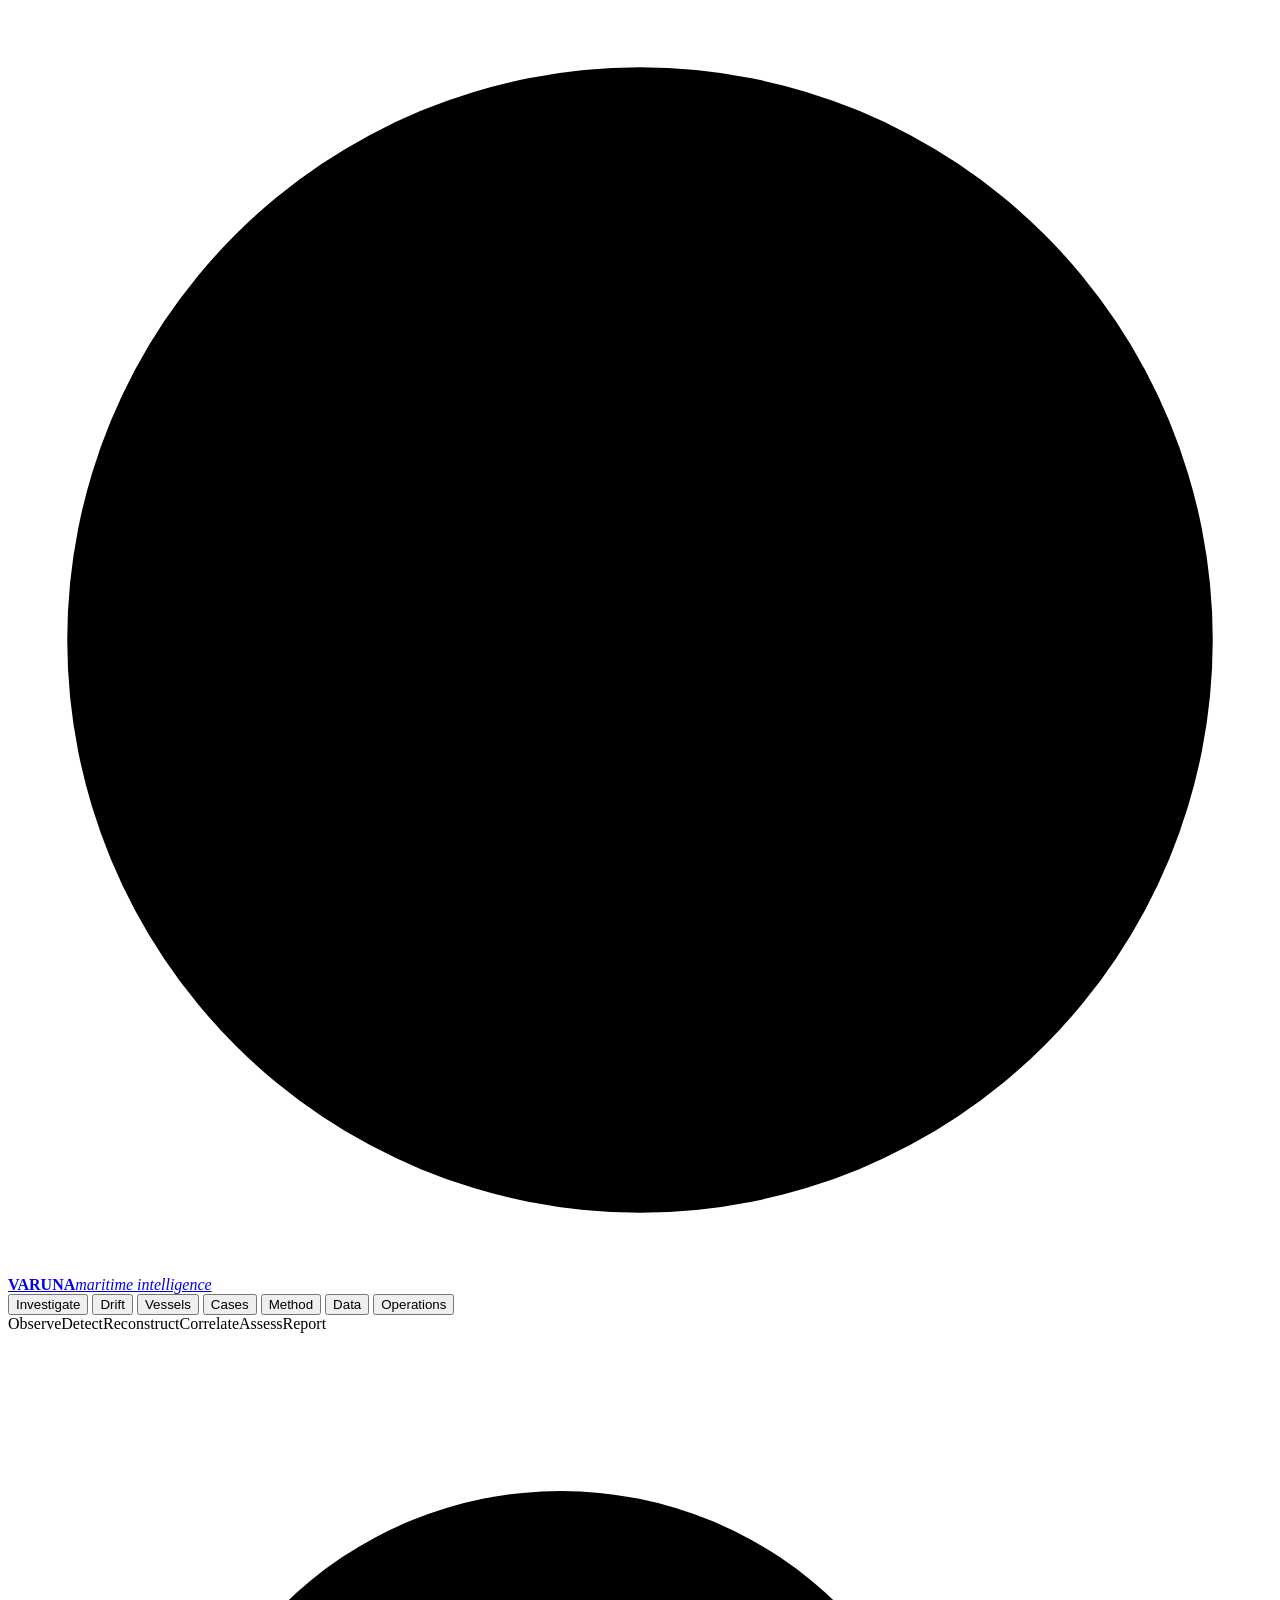
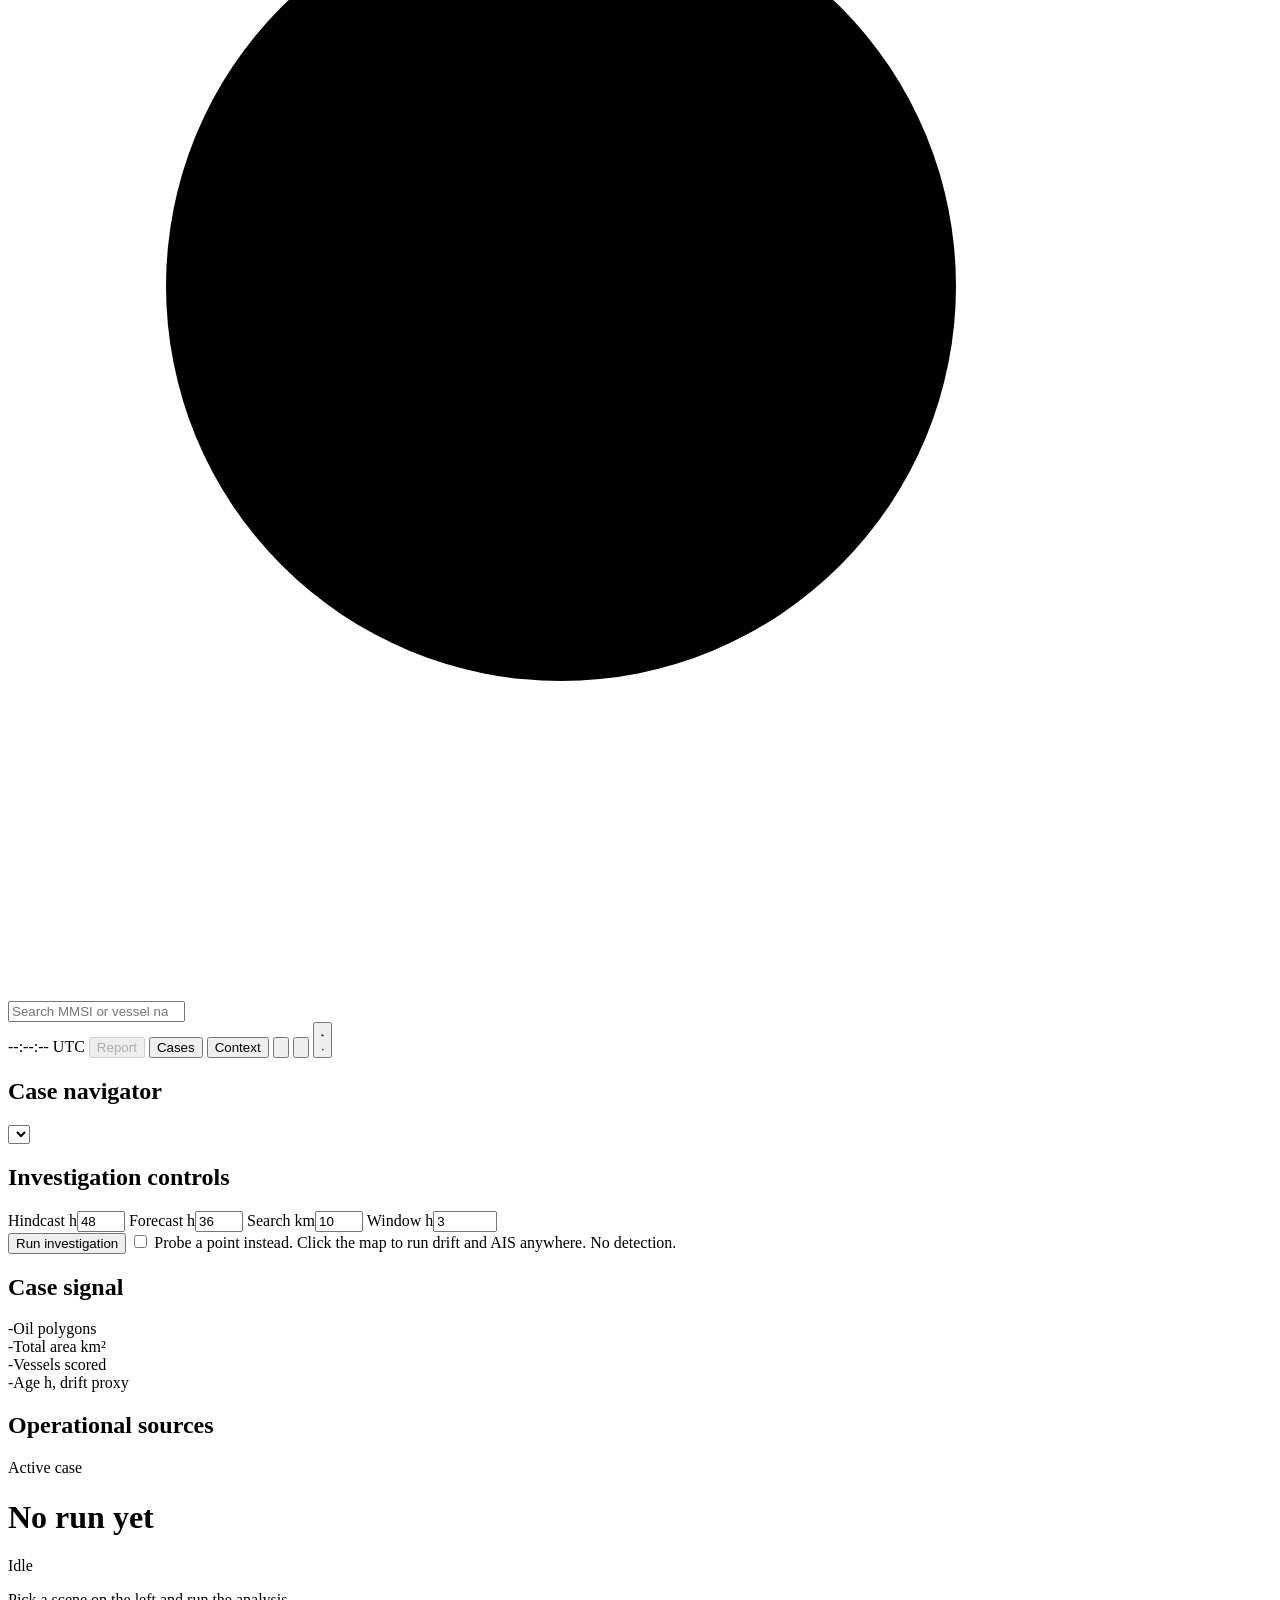
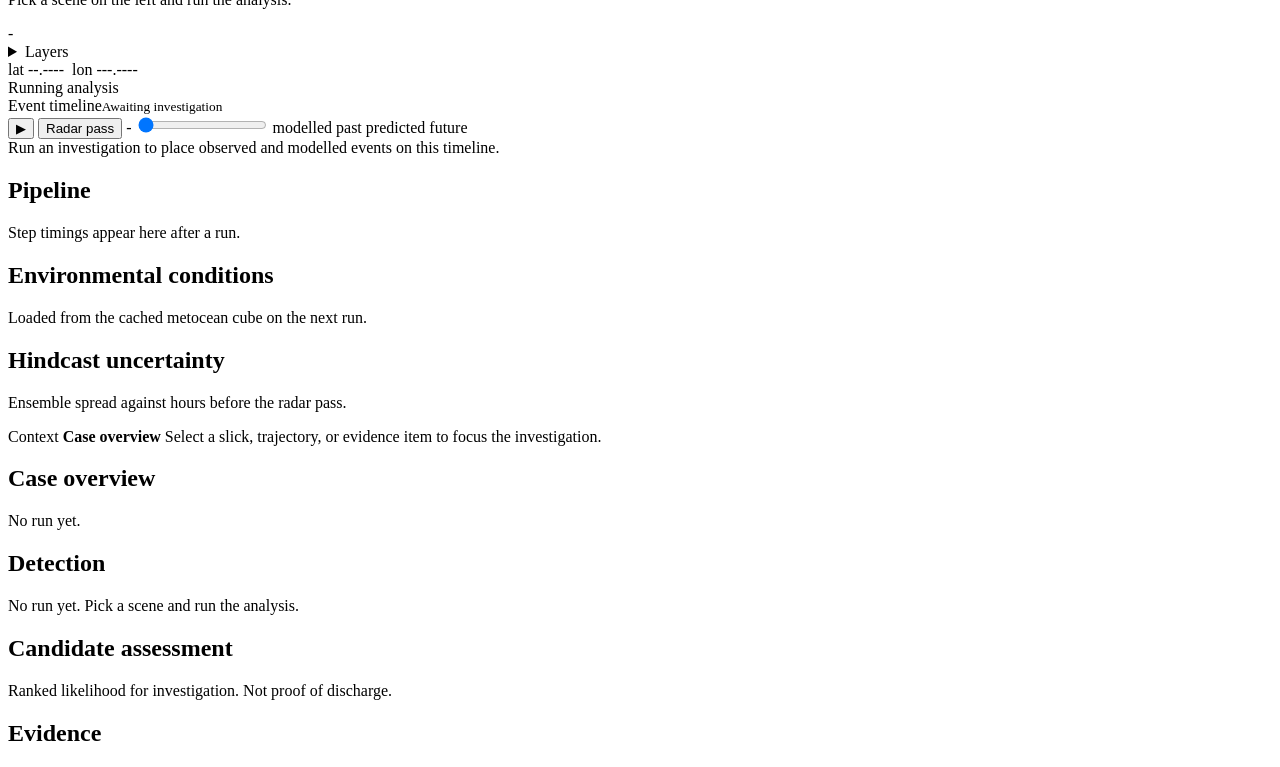
==== commit fdc3131a: "Render the case API's claims instead of dumping its JSON The console gained a Cases view that fetche" ====
--- a/app/static/index.html
+++ b/app/static/index.html
@@ -3,7 +3,7 @@
 <head>
 <meta charset="utf-8">
 <meta name="viewport" content="width=device-width, initial-scale=1">
-<title>Varuna · Oil Spill Attribution Console</title>
+<title>Varuna · Maritime Intelligence Workstation</title>
 <link rel="stylesheet" href="/static/vendor/leaflet/leaflet.css">
 <link rel="stylesheet" href="/static/style.css?v=__V__">
 <script>
@@ -26,25 +26,33 @@
         <path class="mk-wave" d="M4.5 24c2.7-2.3 5-2.3 7.7 0s5 2.3 7.7 0 5-2.3 7.3-.3"/>
         <path class="mk-drop" d="M16 5.5c2.9 3.6 4.4 6.2 4.4 8.1a4.4 4.4 0 0 1-8.8 0c0-1.9 1.5-4.5 4.4-8.1Z"/>
       </svg>
-      <span class="brand-text"><b>VARUNA</b><i>attribution console</i></span>
+      <span class="brand-text"><b>VARUNA</b><i>maritime intelligence</i></span>
     </a>
 
-    <nav class="mainnav" role="tablist" aria-label="Investigation mode">
-      <button class="navlink" role="tab" aria-selected="true"  data-view="overview">Overview</button>
-      <button class="navlink" role="tab" aria-selected="false" data-view="detection">Detection</button>
-      <button class="navlink" role="tab" aria-selected="false" data-view="origin">Origin</button>
-      <button class="navlink" role="tab" aria-selected="false" data-view="attribution">Attribution</button>
-      <button class="navlink" role="tab" aria-selected="false" data-view="sensitivity">Sensitivity</button>
-      <button class="navlink" role="tab" aria-selected="false" data-view="provenance">Provenance</button>
+    <nav class="mainnav" role="tablist" aria-label="Investigation workspace">
+      <button class="navlink" role="tab" aria-selected="true"  data-view="investigate">Investigate</button>
+      <button class="navlink" role="tab" aria-selected="false" data-view="drift">Drift</button>
+      <button class="navlink" role="tab" aria-selected="false" data-view="vessels">Vessels</button>
+      <button class="navlink" role="tab" aria-selected="false" data-view="cases">Cases</button>
+      <button class="navlink" role="tab" aria-selected="false" data-view="method">Method</button>
+      <button class="navlink" role="tab" aria-selected="false" data-view="data">Data</button>
+      <button class="navlink" role="tab" aria-selected="false" data-view="operations">Operations</button>
     </nav>
+
+    <div class="workflow" aria-label="Investigation workflow">
+      <span>Observe</span><span>Detect</span><span>Reconstruct</span><span>Correlate</span><span>Assess</span><span>Report</span>
+    </div>
 
     <div class="appbar-right">
       <div class="search">
         <svg viewBox="0 0 16 16" aria-hidden="true"><circle cx="7" cy="7" r="5"/><path d="M11 11l4 4"/></svg>
-        <input id="vsearch" type="search" placeholder="Search MMSI or vessel" aria-label="Search vessels">
+        <input id="vsearch" type="search" placeholder="Search MMSI or vessel name" aria-label="Search vessels">
       </div>
       <span class="clock" id="clock">--:--:-- UTC</span>
-      <button id="rail-l" class="iconbtn" title="Hide the case rail" aria-label="Hide the case rail" aria-pressed="false">
+      <button id="report-preview" class="report-btn" type="button" disabled>Report</button>
+      <button id="mobile-cases" class="mobile-rail-btn" type="button" aria-controls="case-rail" aria-expanded="false">Cases</button>
+      <button id="mobile-context" class="mobile-rail-btn" type="button" aria-controls="context-rail" aria-expanded="false">Context</button>
+      <button id="rail-l" class="iconbtn" title="Hide the scene rail" aria-label="Hide the scene rail" aria-pressed="false">
         <svg viewBox="0 0 16 16" aria-hidden="true"><rect x="1.5" y="2.5" width="13" height="11" rx="1.5"/><path d="M6 2.5v11"/></svg>
       </button>
       <button id="rail-r" class="iconbtn" title="Hide the evidence rail" aria-label="Hide the evidence rail" aria-pressed="false">
@@ -57,36 +65,31 @@
     </div>
   </header>
 
-  <!-- ========================================================= left rail -->
-  <aside class="rail rail-l">
+  <!-- ======================================================== left rail -->
+  <aside id="case-rail" class="rail rail-l" aria-label="Case navigator">
     <section class="rail-block">
-      <h2>Cases</h2>
-      <div id="case-list" class="case-list"><p class="hint">Loading case index.</p></div>
-    </section>
-
-    <section class="rail-block">
-      <h2>Scenes</h2>
+      <h2>Case navigator <span id="scene-count" class="count"></span></h2>
       <div id="scene-list" class="scene-list"></div>
       <select id="scene" class="sr-only" aria-label="Scene"></select>
     </section>
 
     <section class="rail-block">
-      <h2>Run parameters</h2>
+      <h2>Investigation controls</h2>
       <div class="grid2">
         <label class="field">Hindcast h<input type="number" id="hind" value="48" min="6" max="96" step="1"></label>
         <label class="field">Forecast h<input type="number" id="fore" value="36" min="6" max="96" step="1"></label>
         <label class="field">Search km<input type="number" id="radius" value="10" min="1" max="60" step="1"></label>
         <label class="field">Window h<input type="number" id="window" value="3" min="0.5" max="24" step="0.5"></label>
       </div>
-      <button id="run" class="btn-primary">Run analysis</button>
+      <button id="run" class="btn-primary">Run investigation</button>
       <label class="probe">
         <input type="checkbox" id="probe">
-        <span>Probe a point. Click the map to run drift and AIS anywhere. No detection.</span>
+        <span>Probe a point instead. Click the map to run drift and AIS anywhere. No detection.</span>
       </label>
     </section>
 
     <section class="rail-block">
-      <h2>Run summary</h2>
+      <h2>Case signal</h2>
       <div id="quickstats" class="stats">
         <div class="stat"><span class="sv" id="qs-polys">-</span><span class="sl">Oil polygons</span></div>
         <div class="stat"><span class="sv" id="qs-area">-</span><span class="sl">Total area km²</span></div>
@@ -96,18 +99,22 @@
     </section>
 
     <section class="rail-block grow">
-      <h2>Data sources</h2>
+      <h2>Operational sources</h2>
       <div id="sources" class="sources"></div>
     </section>
   </aside>
 
-  <!-- ============================================================ centre -->
+  <!-- =========================================================== centre -->
   <main class="centre">
     <div class="centre-head">
-      <div class="ch-title">
+<div class="ch-title">
+        <span class="case-kicker">Active case</span>
         <h1 id="inc-title">No run yet</h1>
         <span class="pill" id="inc-status">Idle</span>
-        <span class="cband" id="case-q"></span>
+        <!-- The evidence band says how far the rest of the numbers should be
+             trusted, so it sits in the header where it is visible in every
+             view. Hidden until a case reports a quality label. -->
+        <span class="case-q" id="case-q" hidden></span>
       </div>
       <p class="ch-meta" id="inc-meta">Pick a scene on the left and run the analysis.</p>
       <div class="ch-coords"><span id="inc-coords">-</span></div>
@@ -116,7 +123,7 @@
     <div id="mapwrap">
       <div id="map"></div>
 
-      <details class="mappanel" id="legend" open>
+      <details class="mappanel" id="legend">
         <summary>Layers</summary>
         <div class="layers" id="layers"></div>
       </details>
@@ -125,149 +132,161 @@
       <div id="busy"><div class="spinner"></div><span id="busytext">Running analysis</span></div>
     </div>
 
-    <div id="timebar">
+    <section id="timebar" aria-label="Event timeline">
+      <div class="timeline-label"><span>Event timeline</span><small id="timeline-state">Awaiting investigation</small></div>
       <button id="play" class="tb-btn" aria-label="Play">▶</button>
       <button id="toEnd" class="tb-btn wide">Radar pass</button>
       <span class="t" id="tlabel">-</span>
-      <input type="range" id="slider" min="0" max="0" value="0" aria-label="Time">
-      <span class="tb-legend">
-        <i class="sw hind"></i>hindcast
-        <i class="sw fore"></i>forecast
+      <input type="range" id="slider" min="0" max="100" value="0" aria-label="Time">
+      <span class="tb-legend" aria-label="Timeline legend">
+        <i class="sw hind"></i>modelled past
+        <i class="sw fore"></i>predicted future
       </span>
+      <div id="timeline-events" class="timeline-events" aria-live="polite">
+        <span class="timeline-empty">Run an investigation to place observed and modelled events on this timeline.</span>
+      </div>
+    </section>
+
+    <div class="strip">
+      <section class="card">
+        <h2>Pipeline <span class="count" id="trace-total"></span></h2>
+        <div id="trace" class="card-body"><p class="hint">Step timings appear here after a run.</p></div>
+      </section>
+
+      <section class="card">
+        <h2>Environmental conditions</h2>
+        <div id="metocean" class="card-body"><p class="hint">Loaded from the cached metocean cube on the next run.</p></div>
+      </section>
+
+      <section class="card">
+        <h2>Hindcast uncertainty</h2>
+        <div id="spreadchart" class="card-body"><p class="hint">Ensemble spread against hours before the radar pass.</p></div>
+      </section>
     </div>
   </main>
 
   <!-- ======================================================== right rail -->
-  <aside class="rail rail-r">
+  <aside id="context-rail" class="rail rail-r" aria-label="Investigation context">
+    <div class="context-head">
+      <span class="context-kicker">Context</span>
+      <strong id="context-title">Case overview</strong>
+      <span id="context-note">Select a slick, trajectory, or evidence item to focus the investigation.</span>
+    </div>
     <div id="notices"></div>
 
-    <!-- Overview: what happened and how far it can be trusted -->
-    <div class="view" data-view="overview">
-      <section class="rail-block">
-        <h2>Finding <span class="count" id="verdict-time"></span></h2>
+    <!-- Investigate -->
+    <div class="view" data-view="investigate">
+      <section class="rail-block context-panel" data-context="case">
+        <h2>Case overview <span class="count" id="verdict-time"></span></h2>
         <div id="verdict-card">
           <div id="verdict"><p class="hint">No run yet.</p></div>
         </div>
       </section>
 
-      <section class="rail-block">
-        <h2>Case state and quality</h2>
-        <div id="safefail"></div>
-      </section>
-
-      <section class="rail-block">
-        <h2>Uncertainty chain</h2>
-        <div id="uncertainty" class="uchain"></div>
-      </section>
-
-      <section class="rail-block grow">
-        <h2>Event timeline</h2>
-        <div id="events" class="events"></div>
-      </section>
-    </div>
-
-    <!-- Detection: the slick, and the thing that drew it -->
-    <div class="view" data-view="detection" hidden>
-      <section class="rail-block grow">
+      <section class="rail-block context-panel" data-context="slick">
         <h2>Detection <span class="count" id="det-method"></span></h2>
         <div id="detection"><p class="hint">No run yet. Pick a scene and run the analysis.</p></div>
       </section>
-      <section class="rail-block">
-        <h2>Slick shape</h2>
-        <div id="shape" class="shape"></div>
-      </section>
-      <section class="rail-block">
-        <h2>Optical corroboration</h2>
-        <div id="optical" class="optical"></div>
-      </section>
-      <section class="rail-block">
-        <h2>Detector provenance</h2>
-        <div id="detector-meta" class="detmeta"></div>
-      </section>
-    </div>
-
-    <!-- Origin: where it came from and what that rests on -->
-    <div class="view" data-view="origin" hidden>
+
+      <section class="rail-block grow context-panel" data-context="vessel">
+        <h2>Candidate assessment <span class="count" id="susp-count"></span></h2>
+        <div id="suspects"><p class="hint">Ranked likelihood for investigation. Not proof of discharge.</p></div>
+      </section>
+
+      <section class="rail-block context-panel" data-context="slick vessel">
+        <h2>Evidence</h2>
+        <div id="evidence" class="evidence"></div>
+      </section>
+    </div>
+
+    <!-- Drift -->
+    <div class="view" data-view="drift" hidden>
       <section class="rail-block grow">
         <h2>Drift reconstruction</h2>
         <div id="origin"><p class="hint">The hindcast has not run.</p></div>
       </section>
-      <section class="rail-block">
-        <h2>Environmental conditions</h2>
-        <div id="metocean" class="card-body"><p class="hint">Loaded from the cached metocean cube on the next run.</p></div>
-      </section>
-      <section class="rail-block">
-        <h2>Hindcast uncertainty</h2>
-        <div id="spreadchart" class="card-body"><p class="hint">Ensemble spread against hours before the radar pass.</p></div>
-      </section>
-    </div>
-
-    <!-- Attribution: who is involved, and the case against each of them -->
-    <div class="view" data-view="attribution" hidden>
-      <section class="rail-block grow">
-        <h2>Potential sources <span class="count" id="susp-count"></span></h2>
-        <div id="suspects"><p class="hint">Ranked likelihood for investigation. Not proof of discharge.</p></div>
-      </section>
-      <section class="rail-block">
-        <h2>Why this vessel, and why not</h2>
-        <div id="why" class="why"></div>
-      </section>
-      <section class="rail-block">
-        <h2>All ranked vessels <span class="count" id="vessels-count"></span></h2>
+    </div>
+
+    <!-- Vessels -->
+    <div class="view" data-view="vessels" hidden>
+      <section class="rail-block grow">
+        <h2>Ranked vessels <span class="count" id="vessels-count"></span></h2>
         <div id="vessel-list"><p class="hint">Run the analysis to reconstruct traffic around the origin.</p></div>
       </section>
-      <section class="rail-block">
-        <h2>Evidence</h2>
-        <div id="evidence" class="evidence"></div>
-      </section>
-    </div>
-
-    <!-- Sensitivity: how fragile is the ranking -->
-    <div class="view" data-view="sensitivity" hidden>
-      <section class="rail-block grow">
-        <h2>Counterfactual scenarios</h2>
-        <div id="sensitivity" class="sensitivity"></div>
-      </section>
-      <section class="rail-block">
-        <h2>Ablation ladder</h2>
-        <div id="ablation" class="ablation"></div>
-      </section>
-      <section class="rail-block">
-        <h2>Score calibration</h2>
-        <div id="calibration" class="calibration"></div>
-      </section>
-      <section class="rail-block">
-        <h2>Pipeline <span class="count" id="trace-total"></span></h2>
-        <div id="trace" class="card-body"><p class="hint">Step timings appear here after a run.</p></div>
-      </section>
-    </div>
-
-    <!-- Provenance: the method and the audit -->
-    <div class="view" data-view="provenance" hidden>
-      <section class="rail-block grow">
-        <h2>Case provenance</h2>
-        <div id="provenance" class="provenance"></div>
-      </section>
-      <section class="rail-block">
+    </div>
+
+    <!-- Cases: saved, immutable analysis results and their evidence layers. -->
+    <div class="view" data-view="cases" hidden>
+      <section class="rail-block context-panel">
+        <h2>Saved cases <span class="count" id="case-count"></span></h2>
+        <div id="case-list"><p class="hint">Loading saved investigations.</p></div>
+      </section>
+      <section class="rail-block grow context-panel">
+        <h2>Case assessment</h2>
+        <div id="case-detail"><p class="hint">Choose a saved case to inspect its evidence, uncertainty and provenance.</p></div>
+      </section>
+    </div>
+
+    <!-- Method -->
+    <div class="view" data-view="method" hidden>
+      <section class="rail-block grow">
         <h2>Scoring model</h2>
         <div id="weights"><p class="hint">loading</p></div>
-      </section>
-      <section class="rail-block">
-        <h2>Scene</h2>
-        <div id="scene-info" class="hint"></div>
-      </section>
-      <section class="rail-block">
-        <h2>System</h2>
-        <div id="sysinfo"></div>
       </section>
       <section class="rail-block">
         <h2>Export</h2>
         <div class="btnrow">
           <button id="ex-json" disabled>Job JSON</button>
           <button id="ex-geo" disabled>GeoJSON</button>
-          <button id="ex-note" disabled>Case report</button>
+          <button id="ex-note" disabled>Attribution note</button>
         </div>
         <p class="hint">Every number on this screen comes from the job document.</p>
+      </section>
+    </div>
+
+    <!-- Data -->
+    <div class="view" data-view="data" hidden>
+      <section class="rail-block">
+        <h2>Scene provenance</h2>
+        <div id="scene-info" class="hint"></div>
+      </section>
+      <section class="rail-block grow">
+        <h2>System</h2>
+        <div id="sysinfo"></div>
+      </section>
+    </div>
+
+    <!-- Operations exposes the stage and diagnostic APIs without making them the default workflow. -->
+    <div class="view" data-view="operations" hidden>
+      <section class="rail-block context-panel">
+        <h2>Direct analysis</h2>
+        <div class="btnrow ops-buttons">
+          <button id="op-detect" type="button">Detect selected scene</button>
+          <button id="op-drift" type="button">Drift active case</button>
+          <button id="op-attribute" type="button">Attribute active case</button>
+        </div>
+        <label class="field">Threshold dB<input id="op-threshold" type="number" step="0.1" placeholder="model default"></label>
+        <label class="field checkfield"><input id="op-model" type="checkbox" checked> Prefer U-Net detector</label>
+      </section>
+      <section class="rail-block context-panel">
+        <h2>GeoTIFF detection</h2>
+        <input id="op-upload-file" type="file" accept=".tif,.tiff,image/tiff">
+        <label class="field">Acquisition time<input id="op-upload-time" type="datetime-local"></label>
+        <button id="op-upload" type="button">Upload and detect</button>
+      </section>
+      <section class="rail-block context-panel">
+        <h2>AIS inspection</h2>
+        <div class="grid2">
+          <label class="field">MMSI<input id="op-mmsi" type="number" placeholder="e.g. 123456789"></label>
+          <label class="field">Step seconds<input id="op-step" type="number" min="10" max="3600" value="300"></label>
+        </div>
+        <label class="field">Start UTC<input id="op-start" type="datetime-local"></label>
+        <label class="field">End UTC<input id="op-end" type="datetime-local"></label>
+        <div class="btnrow ops-buttons"><button id="op-track" type="button">Inspect track</button><button id="op-window" type="button">Inspect scene window</button></div>
+      </section>
+      <section class="rail-block grow context-panel">
+        <h2>Operation result</h2>
+        <div id="ops-result"><p class="hint">Run a direct operation or inspect a diagnostic endpoint.</p></div>
       </section>
     </div>
   </aside>
